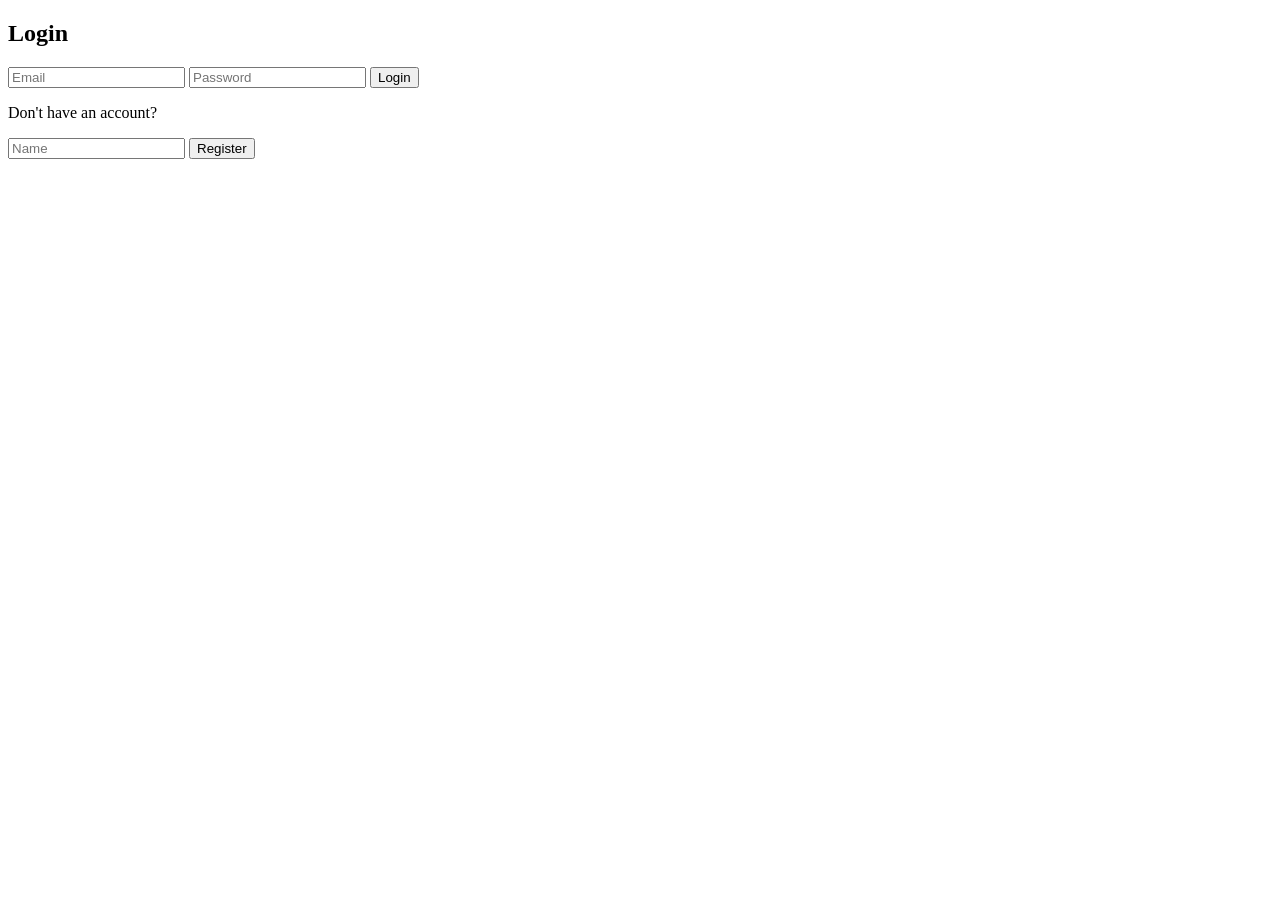
==== frontend/login.html @ d8d3d472 "Rename index.html to login.html" ====
<!doctype html>
<html lang="en">
  <head>
    <meta charset="UTF-8" />
    <meta name="viewport" content="width=device-width, initial-scale=1.0" />
    <title>Login System</title>
    <link rel="stylesheet" href="style.css" />
  </head>
  <body>
    <div class="container">
      <h2>Login</h2>

      <input type="email" id="email" placeholder="Email" />
      <input type="password" id="password" placeholder="Password" />

      <button onclick="login()">Login</button>

      <p>Don't have an account?</p>

      <input type="text" id="name" placeholder="Name" />
      <button onclick="register()">Register</button>

      <p id="message"></p>
    </div>

    <script src="app.js"></script>
  </body>
</html>
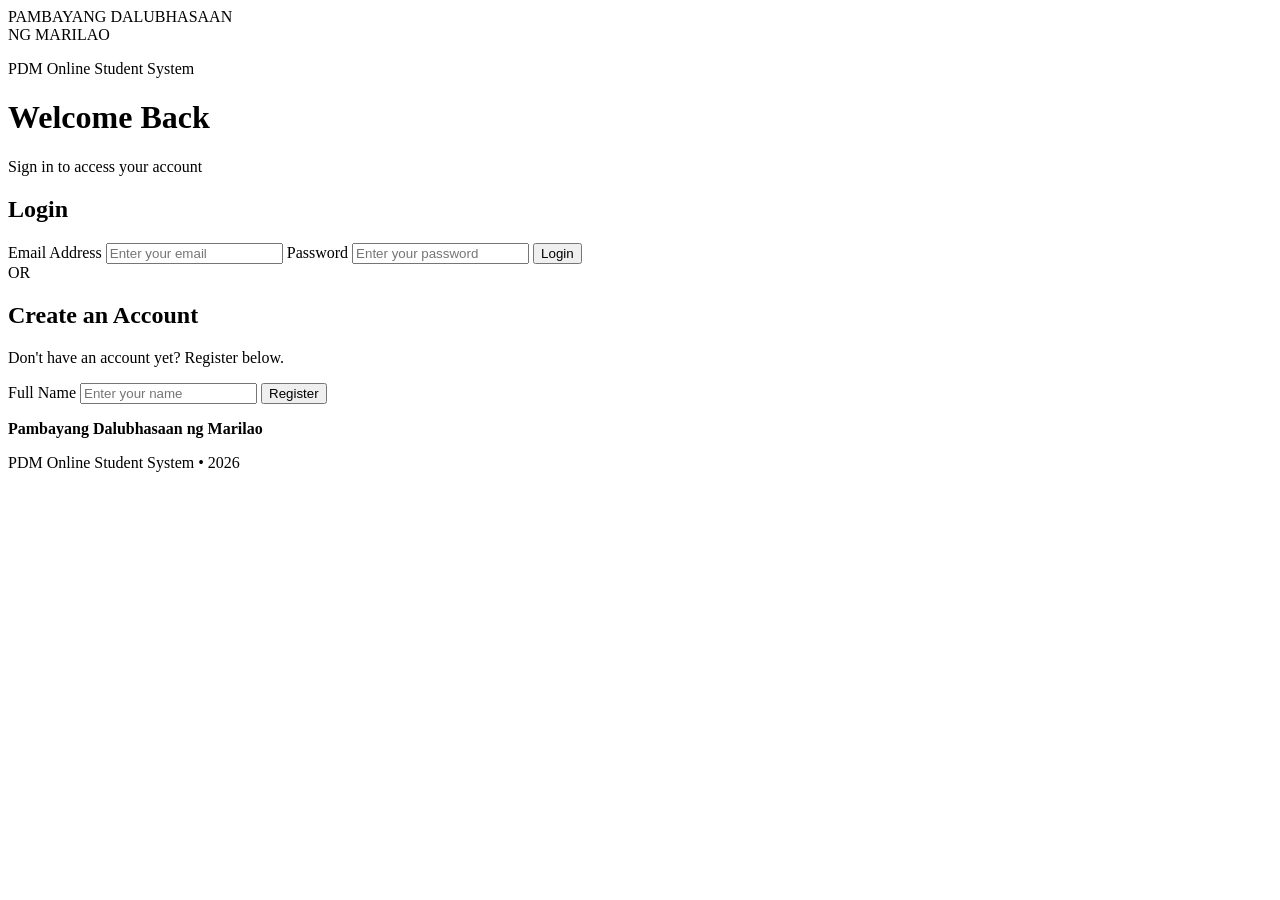
==== commit 92f0cbd2: "Update login.html" ====
--- a/frontend/login.html
+++ b/frontend/login.html
@@ -1,28 +1,159 @@
-<!doctype html>
+<!DOCTYPE html>
 <html lang="en">
-  <head>
-    <meta charset="UTF-8" />
-    <meta name="viewport" content="width=device-width, initial-scale=1.0" />
-    <title>Login System</title>
-    <link rel="stylesheet" href="style.css" />
-  </head>
-  <body>
-    <div class="container">
-      <h2>Login</h2>
 
-      <input type="email" id="email" placeholder="Email" />
-      <input type="password" id="password" placeholder="Password" />
+<head>
+    <meta charset="UTF-8">
+    <meta name="viewport" content="width=device-width, initial-scale=1.0">
 
-      <button onclick="login()">Login</button>
+    <title>PDM | Login & Registration</title>
 
-      <p>Don't have an account?</p>
+    <link rel="stylesheet" href="style.css">
+</head>
 
-      <input type="text" id="name" placeholder="Name" />
-      <button onclick="register()">Register</button>
+<body>
 
-      <p id="message"></p>
+    <div class="page">
+
+        <!-- SCHOOL HEADER -->
+        <header class="school-header">
+
+            <div class="school-title">
+                PAMBAYANG DALUBHASAAN
+            </div>
+
+            <div class="school-subtitle">
+                NG MARILAO
+            </div>
+
+            <div class="school-line"></div>
+
+            <p>
+                PDM Online Student System
+            </p>
+
+        </header>
+
+
+        <!-- LOGIN / REGISTER CARD -->
+        <main class="auth-card">
+
+            <div class="card-header">
+
+                <h1>
+                    Welcome Back
+                </h1>
+
+                <p>
+                    Sign in to access your account
+                </p>
+
+            </div>
+
+
+            <!-- LOGIN -->
+            <section class="login-section">
+
+                <h2>
+                    Login
+                </h2>
+
+                <label for="email">
+                    Email Address
+                </label>
+
+                <input
+                    type="email"
+                    id="email"
+                    placeholder="Enter your email"
+                >
+
+
+                <label for="password">
+                    Password
+                </label>
+
+                <input
+                    type="password"
+                    id="password"
+                    placeholder="Enter your password"
+                >
+
+
+                <button
+                    class="main-button"
+                    onclick="login()"
+                >
+                    Login
+                </button>
+
+            </section>
+
+
+            <div class="divider">
+
+                <span>OR</span>
+
+            </div>
+
+
+            <!-- REGISTER -->
+            <section class="register-section">
+
+                <h2>
+                    Create an Account
+                </h2>
+
+                <p class="register-text">
+                    Don't have an account yet?
+                    Register below.
+                </p>
+
+
+                <label for="name">
+                    Full Name
+                </label>
+
+                <input
+                    type="text"
+                    id="name"
+                    placeholder="Enter your name"
+                >
+
+
+                <button
+                    class="register-button"
+                    onclick="register()"
+                >
+                    Register
+                </button>
+
+            </section>
+
+
+            <!-- MESSAGE -->
+            <p id="message"></p>
+
+        </main>
+
+
+        <!-- FOOTER -->
+        <footer>
+
+            <p>
+                <strong>Pambayang Dalubhasaan ng Marilao</strong>
+            </p>
+
+            <p>
+                PDM Online Student System • 2026
+            </p>
+
+        </footer>
+
     </div>
 
+
     <script src="app.js"></script>
-  </body>
+
+</body>
+
 </html>
